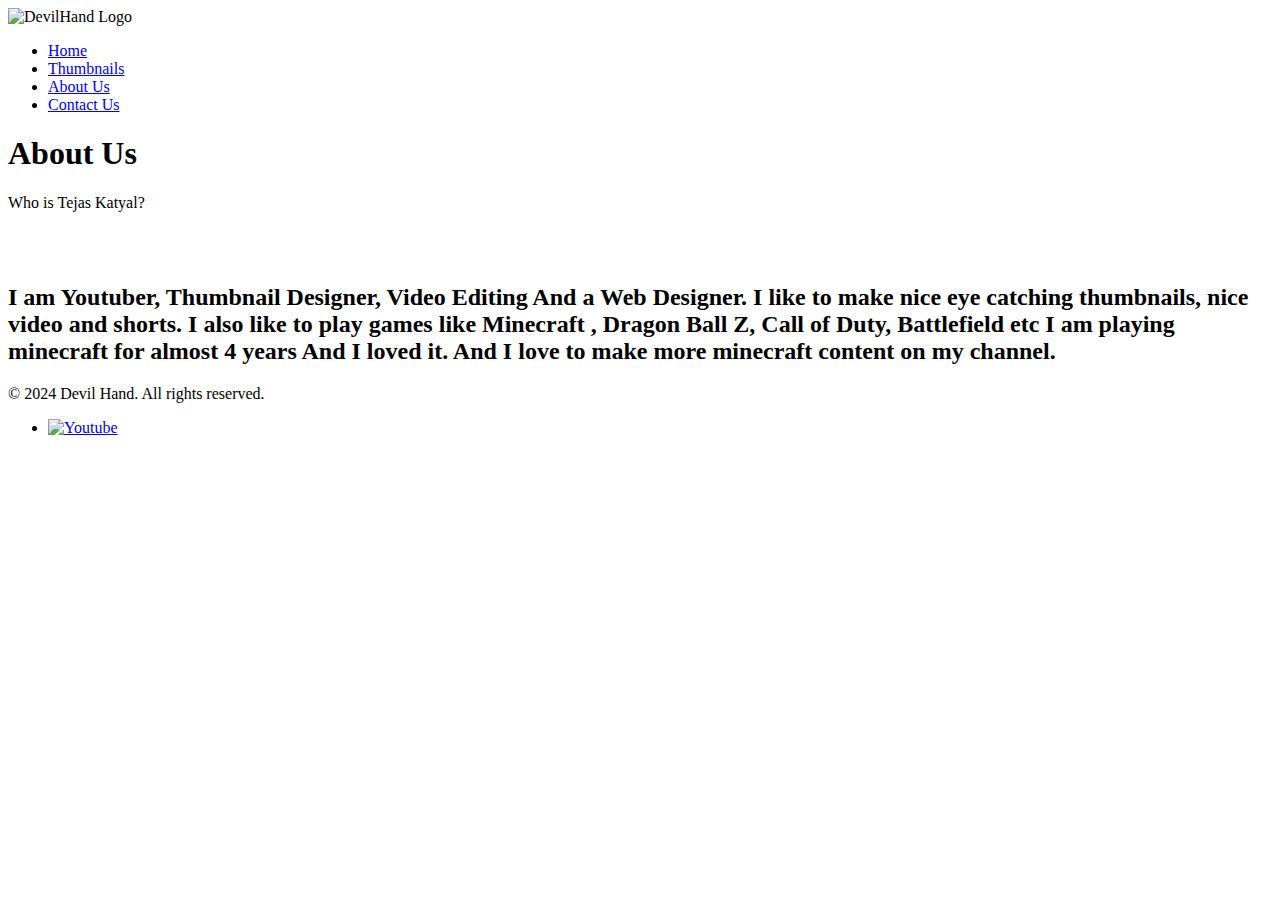
==== about us.html @ 69e10d74 "added about us.html" ====
<!DOCTYPE html>
<html lang="en">
<head>
    <meta charset="UTF-8">
    <meta name="viewport" content="width=device-width, initial-scale=1.0">
    <meta name="description" content="Thumbnail Designs">
    <meta name="author" content="Tejas Katyal">
    <meta name="keywords" content="Best Thumbnail Designs">
    <meta http-equiv="X-UA-Compatible" content="IE=edge">
    <link rel="stylesheet" href="about us.css">
    <link rel="icon" type="image/x-icon" href="Shivaye Logo.png">
    <title>Devil Hand</title>
</head>
<body>
    <header>
        <div class="img-container">
            <img src="DevilHand Logo.png" alt="DevilHand Logo" id="DH">
        </div>
        <nav class="nav-container">
            <ul>
                <li><a href="index.html">Home</a></li>
                <li><a href="thumbnails.html">Thumbnails</a></li>
                <li><a href="about us.html">About Us</a></li>
                <li><a href="contact us.html">Contact Us</a></li>
            </ul>
        </nav>
    </header>

    <section id="home" class="hero">
        <div class="container">
            <h1>About Us</h1>
            <p>Who is Tejas Katyal?</p><br><br>
            <h2>I am Youtuber, Thumbnail Designer, Video Editing And a Web Designer.
                I like to make nice eye catching thumbnails, nice video and shorts. I also 
                like to play games like Minecraft , Dragon Ball Z, Call of Duty, Battlefield etc
                I am playing minecraft for almost 4 years And I loved it. And I love to make
                more minecraft content on my channel.
            </h2>
        </div>
    </section>
    <footer>
        <div class="container">
            <p>&copy; 2024 Devil Hand. All rights reserved.</p>
            <ul class="social-media">
                <div class="footer-links">
                    <li>
                        <a href="https://www.youtube.com/@devilhand8320">
                            <img src="Youtube.png" alt="Youtube" class="footer-logo">
                        </a>
                    </li>
                </div>
            </ul>
        </div>
    </footer>

    <script>
        document.querySelector('.menu-toggle').addEventListener('click', function() {
            document.querySelector('.nav-container').classList.toggle('active');
        });
    </script>
</body>
</html>
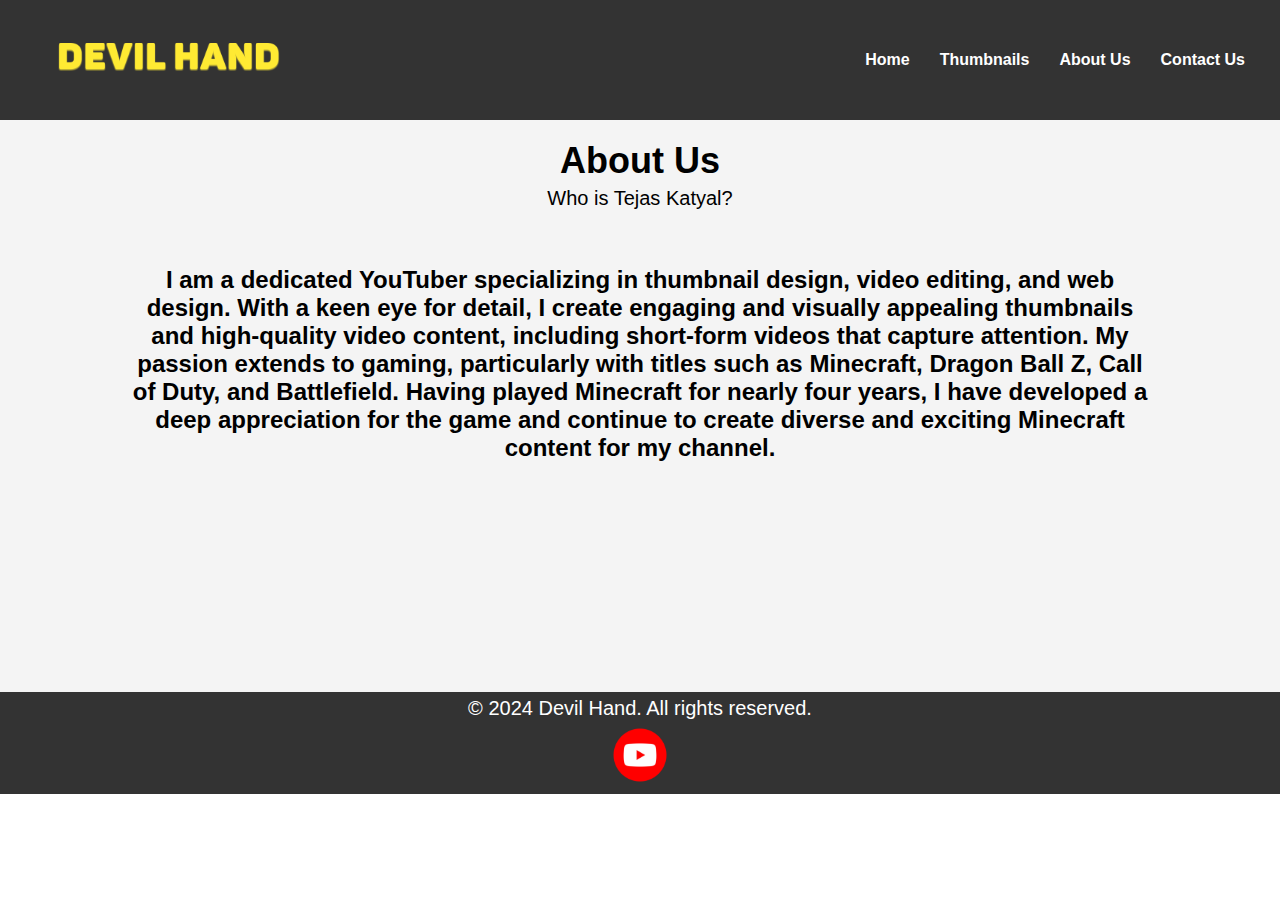
==== commit a6d999ad: "Update about us.html" ====
--- a/about us.html
+++ b/about us.html
@@ -30,11 +30,13 @@
         <div class="container">
             <h1>About Us</h1>
             <p>Who is Tejas Katyal?</p><br><br>
-            <h2>I am Youtuber, Thumbnail Designer, Video Editing And a Web Designer.
-                I like to make nice eye catching thumbnails, nice video and shorts. I also 
-                like to play games like Minecraft , Dragon Ball Z, Call of Duty, Battlefield etc
-                I am playing minecraft for almost 4 years And I loved it. And I love to make
-                more minecraft content on my channel.
+            <h2>
+             I am a dedicated YouTuber specializing in thumbnail design, video editing, and web design. 
+			 With a keen eye for detail, I create engaging and visually appealing thumbnails and 
+			 high-quality video content, including short-form videos that capture attention. My passion extends to gaming, 
+			 particularly with titles such as Minecraft, Dragon Ball Z, Call of Duty, and Battlefield. 
+			 Having played Minecraft for nearly four years, I have developed a deep appreciation 
+			 for the game and continue to create diverse and exciting Minecraft content for my channel.
             </h2>
         </div>
     </section>
--- a/about us.css
+++ b/about us.css
@@ -0,0 +1,233 @@
+/* Base styles */
+* {
+    margin: 0;
+    padding: 0;
+    box-sizing: border-box;
+}
+
+header {
+    background-color: black;
+    opacity: 0.8;
+    backdrop-filter: blur(8px);
+    height: 120px;
+    display: flex;
+    align-items: center;
+    justify-content: space-between;
+    padding: 0 20px;
+}
+
+#DH {
+    border-radius: 8px;
+    margin-top: 33px;
+    margin-left: 30px;
+    width: 238px;
+    height: 130px;
+}
+
+h1 {
+    font-size: 40px;
+    font-family: 'Poppins', sans-serif;
+}
+
+p {
+    font-family: 'Made Tommy', sans-serif;
+    font-size: 20px;
+}
+
+.img-container {
+    overflow: hidden;
+    width: 300px; /* Set a width for the container */
+    height: 200px; /* Set a height for the container */
+    position: relative; /* Position relative for absolute positioning of border */
+}
+
+.nav-container ul {
+    list-style: none;
+    display: flex;
+    justify-content: flex-end;
+}
+
+.nav-container ul li {
+    margin: 0 15px;
+}
+
+.nav-container ul li a {
+    color: #fff;
+    font-weight: bold;
+    text-decoration: none;
+    font-family: 'Poppins', sans-serif;
+}
+
+.nav-container ul li a:hover {
+    opacity: 0.7;
+}
+
+.container {
+    width: 80%;
+    margin: 0 auto;
+}
+
+.hero {
+    background: #f4f4f4;
+    padding: 20px 0 230px 0;
+    text-align: center;
+    font-family: 'Roboto', sans-serif;
+}
+
+.hero p {
+    padding: 5px 0 20px 0;
+}
+
+.hero .btn {
+    background: #333;
+    color: #fff;
+    text-decoration: none;
+    padding: 10px 20px;
+    border: none;
+    border-radius: 4px;
+    cursor: pointer;
+    font-family: 'Poppins', sans-serif;
+    transition: background-color 0.3s;
+}
+
+.hero .btn:hover {
+    background-color: #f90;
+}
+
+
+/* Define the zoom-in animation */
+@keyframes zoom-in {
+    from {
+        transform: scale(0.8); /* Start scaled up */
+        opacity: 0; /* Start as invisible */
+    }
+    to {
+        transform: scale(1); /* End at normal size */
+        opacity: 1; /* End as visible */
+    }
+}
+
+footer {
+    font-family: 'Roboto', sans-serif;
+    background: #333;
+    color: #fff;
+    padding: 5px 0 0px 0;
+    text-align: center;
+}
+h3{
+    font-family:poppins;
+}
+.social-media {
+    list-style: none;
+    display: flex;
+    justify-content: center;
+}
+
+.social-media li a {
+    color: #fff;
+    text-decoration: none;
+}
+
+.footer-links {
+    display: flex;
+    justify-content: center;
+}
+
+.footer-logo {
+    width: 70px; /* Adjust size as needed */
+    height: auto;
+    position: relative;
+    display: inline-block;
+    animation: zoom-in 5s ease-in-out forwards; /* Apply the animation */
+}
+
+.footer-logo:hover {
+    opacity: 0.7; /* Slightly fade image on hover */
+}
+
+/* Media query for larger devices (up to 1920px) */
+@media (max-width: 1920px) {
+    h1 {
+        font-size: 48px;
+    }
+
+    .hero .btn {
+        font-size: 55px; /* Slightly larger button for larger screens */
+    }
+
+    .container {
+        width: 75%; /* Adjust container width for better spacing */
+    }
+}
+
+/* Media query for medium-sized screens (up to 1366px) */
+@media (max-width: 1366px) {
+    h1 {
+        font-size: 40px;
+    }
+
+    .hero .btn {
+        font-size: 50px;
+    }
+
+    .container {
+        width: 80%;
+    }
+}
+
+/* Media query for smaller screens (up to 1280px) */
+@media (max-width: 1280px) {
+    h1 {
+        font-size: 36px;
+    }
+    .hero .btn {
+        font-size: 14px;
+    }
+}
+
+/* Media query for mobile (up to 768px) */
+@media (max-width: 768px) {
+    header {
+        flex-direction: column;
+        height: auto;
+        padding: 10px;
+    }
+    .nav-container ul {
+        flex-direction: column;
+        width: 100%;
+        padding: 0;
+    }
+
+    .nav-container ul li {
+        margin: 10px 0;
+    }
+
+    .container {
+        width: 90%;
+    }
+
+    .hero {
+        padding: 20px 0;
+    }
+
+
+/* Media query for small devices (up to 480px) */
+@media (max-width: 480px) {
+    h1 {
+        font-size: 28px;
+    }
+
+    p {
+        font-size: 16px;
+    }
+
+    .hero .btn {
+        font-size: 14px;
+        padding: 8px 16px;
+    }
+
+    .footer-logo {
+        width: 50px;
+    }
+}
+}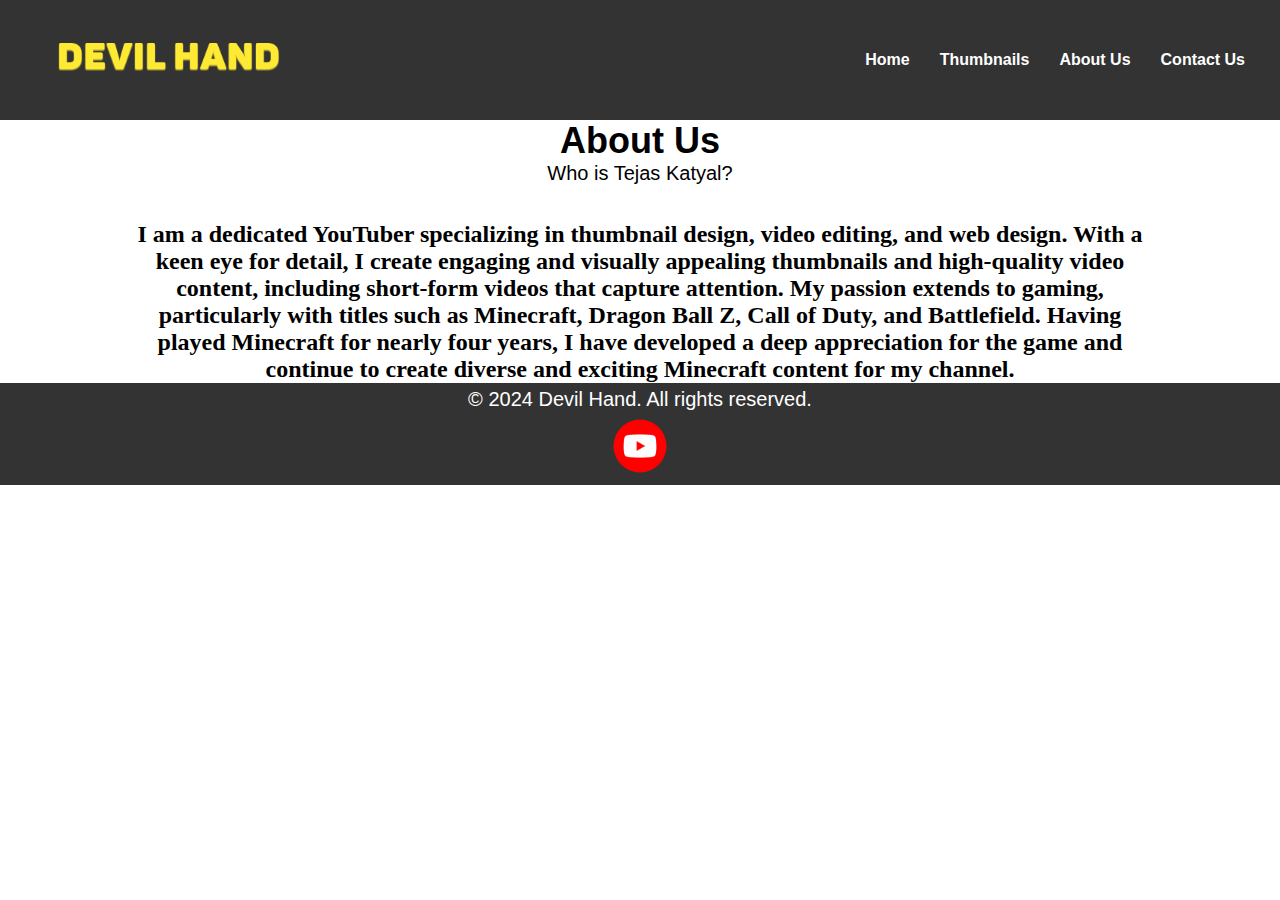
==== commit e956cf31: "Update about us.html" ====
--- a/about us.html
+++ b/about us.html
@@ -25,40 +25,36 @@
             </ul>
         </nav>
     </header>
-
-    <section id="home" class="hero">
+    <center>
         <div class="container">
             <h1>About Us</h1>
             <p>Who is Tejas Katyal?</p><br><br>
-            <h2>
-             I am a dedicated YouTuber specializing in thumbnail design, video editing, and web design. 
-			 With a keen eye for detail, I create engaging and visually appealing thumbnails and 
-			 high-quality video content, including short-form videos that capture attention. My passion extends to gaming, 
-			 particularly with titles such as Minecraft, Dragon Ball Z, Call of Duty, and Battlefield. 
-			 Having played Minecraft for nearly four years, I have developed a deep appreciation 
-			 for the game and continue to create diverse and exciting Minecraft content for my channel.
+            <h2>I am a dedicated YouTuber specializing in thumbnail design, video editing, and web design. With a keen eye for detail, I create engaging and visually appealing thumbnails and  high-quality video content, including short-form videos that capture attention. My passion extends to gaming,  particularly with titles such as Minecraft, Dragon Ball Z, Call of Duty, and Battlefield. Having played Minecraft for nearly four years, I have developed a deep appreciation for the game and continue to create diverse and exciting Minecraft content for my channel.
             </h2>
         </div>
-    </section>
+    </center>
+
     <footer>
-        <div class="container">
+        <div class="social">
             <p>&copy; 2024 Devil Hand. All rights reserved.</p>
-            <ul class="social-media">
-                <div class="footer-links">
-                    <li>
                         <a href="https://www.youtube.com/@devilhand8320">
                             <img src="Youtube.png" alt="Youtube" class="footer-logo">
                         </a>
-                    </li>
                 </div>
-            </ul>
         </div>
     </footer>
 
     <script>
-        document.querySelector('.menu-toggle').addEventListener('click', function() {
-            document.querySelector('.nav-container').classList.toggle('active');
+        document.querySelectorAll('.product-card img').forEach(image =>{
+            image.onclick = () => {
+                document.querySelector('.popup-image').style.display = 'block';
+                document.querySelector('.popup-image img').src = image.getAttribute('src');
+            }
         });
+
+        document.querySelector('.popup-image span').onclick =() =>{
+            document.querySelector('.popup-image').style.display = 'none';
+        }
     </script>
 </body>
 </html>
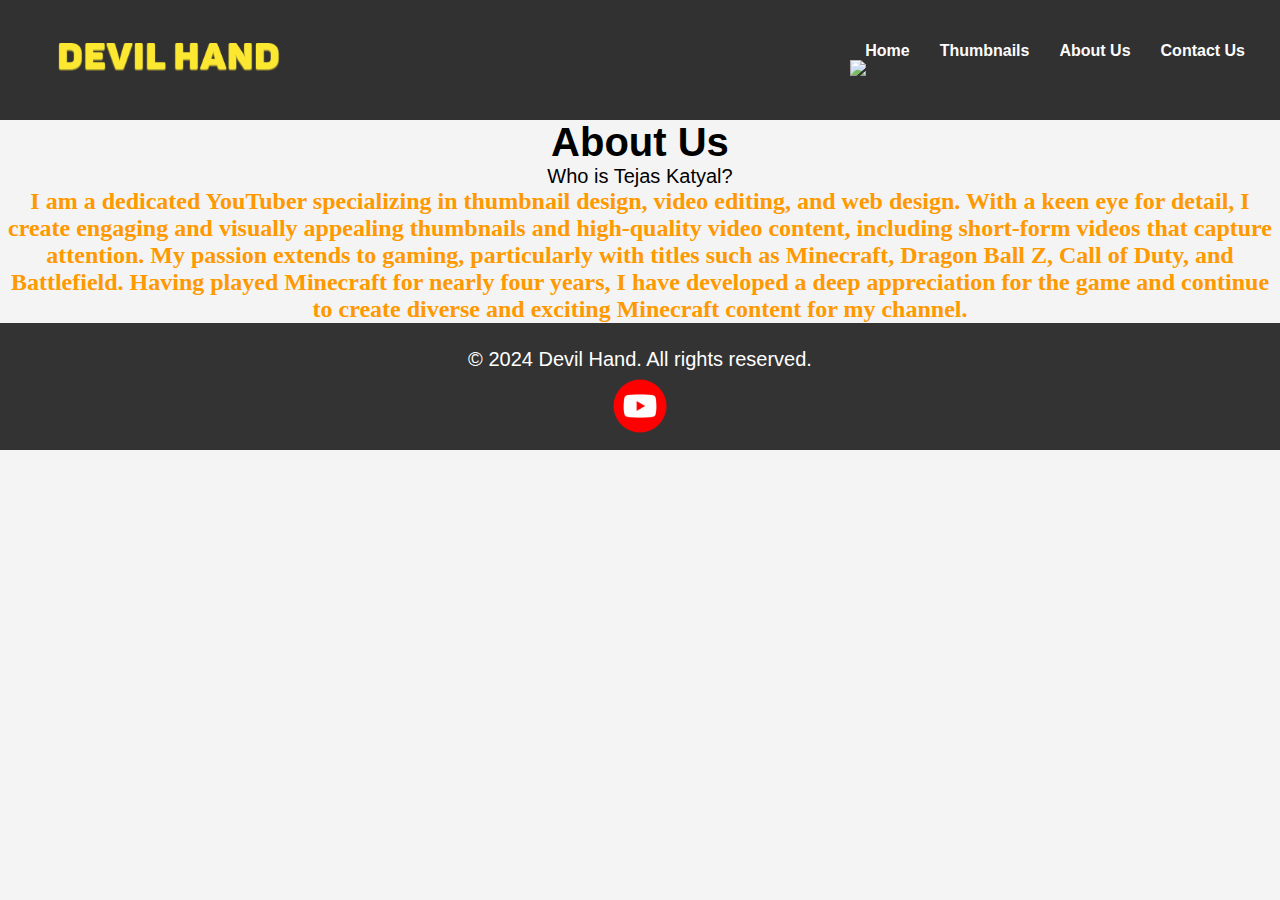
==== commit 783c12f5: "Update about us.html" ====
--- a/about us.html
+++ b/about us.html
@@ -8,6 +8,7 @@
     <meta name="keywords" content="Best Thumbnail Designs">
     <meta http-equiv="X-UA-Compatible" content="IE=edge">
     <link rel="stylesheet" href="about us.css">
+    <link rel="stylesheet" href="lightbox.css">
     <link rel="icon" type="image/x-icon" href="Shivaye Logo.png">
     <title>Devil Hand</title>
 </head>
@@ -17,44 +18,45 @@
             <img src="DevilHand Logo.png" alt="DevilHand Logo" id="DH">
         </div>
         <nav class="nav-container">
-            <ul>
+            <ul id="navLinks">
                 <li><a href="index.html">Home</a></li>
                 <li><a href="thumbnails.html">Thumbnails</a></li>
                 <li><a href="about us.html">About Us</a></li>
                 <li><a href="contact us.html">Contact Us</a></li>
             </ul>
+            <!-- Menu button for smaller screens -->
+            <img id="menuButton" src="menu.png" alt="Menu" />
         </nav>
     </header>
-    <center>
-        <div class="container">
+<center>
+    <section id="home" class="hero">
+        <div class="load">
             <h1>About Us</h1>
-            <p>Who is Tejas Katyal?</p><br><br>
+            <p>Who is Tejas Katyal?</p>
             <h2>I am a dedicated YouTuber specializing in thumbnail design, video editing, and web design. With a keen eye for detail, I create engaging and visually appealing thumbnails and  high-quality video content, including short-form videos that capture attention. My passion extends to gaming,  particularly with titles such as Minecraft, Dragon Ball Z, Call of Duty, and Battlefield. Having played Minecraft for nearly four years, I have developed a deep appreciation for the game and continue to create diverse and exciting Minecraft content for my channel.
             </h2>
         </div>
-    </center>
-
+    </section>
+</center>
     <footer>
         <div class="social">
             <p>&copy; 2024 Devil Hand. All rights reserved.</p>
-                        <a href="https://www.youtube.com/@devilhand8320">
-                            <img src="Youtube.png" alt="Youtube" class="footer-logo">
-                        </a>
-                </div>
+            <a href="https://www.youtube.com/@devilhand8320">
+                <img src="Youtube.png" alt="Youtube" class="footer-logo">
+            </a>
         </div>
     </footer>
+    <script src="lightbox-plus-jquery.js">
 
+    </script>
     <script>
-        document.querySelectorAll('.product-card img').forEach(image =>{
-            image.onclick = () => {
-                document.querySelector('.popup-image').style.display = 'block';
-                document.querySelector('.popup-image img').src = image.getAttribute('src');
-            }
+        const menuButton = document.getElementById('menuButton');
+        const navLinks = document.getElementById('navLinks');
+
+        // Toggle navigation links visibility on small screens when menu button is clicked
+        menuButton.addEventListener('click', function() {
+            navLinks.classList.toggle('show');
         });
-
-        document.querySelector('.popup-image span').onclick =() =>{
-            document.querySelector('.popup-image').style.display = 'none';
-        }
     </script>
 </body>
 </html>
--- a/about us.css
+++ b/about us.css
@@ -3,6 +3,10 @@
     margin: 0;
     padding: 0;
     box-sizing: border-box;
+}
+
+body{
+    background-color:  #f4f4f4;;
 }
 
 header {
@@ -25,11 +29,13 @@
 }
 
 h1 {
+    justify-content: center;
     font-size: 40px;
     font-family: 'Poppins', sans-serif;
 }
 
 p {
+    justify-content: center;
     font-family: 'Made Tommy', sans-serif;
     font-size: 20px;
 }
@@ -62,49 +68,15 @@
     opacity: 0.7;
 }
 
-.container {
-    width: 80%;
-    margin: 0 auto;
+.container{
+    width:95%;
+    padding: 50px;
 }
 
-.hero {
-    background: #f4f4f4;
-    padding: 20px 0 230px 0;
-    text-align: center;
-    font-family: 'Roboto', sans-serif;
-}
-
-.hero p {
-    padding: 5px 0 20px 0;
-}
-
-.hero .btn {
-    background: #333;
-    color: #fff;
-    text-decoration: none;
-    padding: 10px 20px;
-    border: none;
-    border-radius: 4px;
-    cursor: pointer;
-    font-family: 'Poppins', sans-serif;
-    transition: background-color 0.3s;
-}
-
-.hero .btn:hover {
-    background-color: #f90;
-}
-
-
-/* Define the zoom-in animation */
-@keyframes zoom-in {
-    from {
-        transform: scale(0.8); /* Start scaled up */
-        opacity: 0; /* Start as invisible */
-    }
-    to {
-        transform: scale(1); /* End at normal size */
-        opacity: 1; /* End as visible */
-    }
+h2{
+    justify-content: center;
+    font-family: poppins;
+    color:#f90;
 }
 
 footer {
@@ -117,23 +89,19 @@
 h3{
     font-family:poppins;
 }
-.social-media {
-    list-style: none;
-    display: flex;
+.social {
+    width: 80%;
+    margin: 0 auto;
     justify-content: center;
-}
-
-.social-media li a {
-    color: #fff;
-    text-decoration: none;
-}
-
-.footer-links {
-    display: flex;
-    justify-content: center;
+    font-family: 'Roboto', sans-serif;
+    background: #333;
+    padding: 20px 0 5px 0;
+    text-align: center;
 }
 
 .footer-logo {
+    color: #fff;
+    justify-content: center;
     width: 70px; /* Adjust size as needed */
     height: auto;
     position: relative;
@@ -144,90 +112,3 @@
 .footer-logo:hover {
     opacity: 0.7; /* Slightly fade image on hover */
 }
-
-/* Media query for larger devices (up to 1920px) */
-@media (max-width: 1920px) {
-    h1 {
-        font-size: 48px;
-    }
-
-    .hero .btn {
-        font-size: 55px; /* Slightly larger button for larger screens */
-    }
-
-    .container {
-        width: 75%; /* Adjust container width for better spacing */
-    }
-}
-
-/* Media query for medium-sized screens (up to 1366px) */
-@media (max-width: 1366px) {
-    h1 {
-        font-size: 40px;
-    }
-
-    .hero .btn {
-        font-size: 50px;
-    }
-
-    .container {
-        width: 80%;
-    }
-}
-
-/* Media query for smaller screens (up to 1280px) */
-@media (max-width: 1280px) {
-    h1 {
-        font-size: 36px;
-    }
-    .hero .btn {
-        font-size: 14px;
-    }
-}
-
-/* Media query for mobile (up to 768px) */
-@media (max-width: 768px) {
-    header {
-        flex-direction: column;
-        height: auto;
-        padding: 10px;
-    }
-    .nav-container ul {
-        flex-direction: column;
-        width: 100%;
-        padding: 0;
-    }
-
-    .nav-container ul li {
-        margin: 10px 0;
-    }
-
-    .container {
-        width: 90%;
-    }
-
-    .hero {
-        padding: 20px 0;
-    }
-
-
-/* Media query for small devices (up to 480px) */
-@media (max-width: 480px) {
-    h1 {
-        font-size: 28px;
-    }
-
-    p {
-        font-size: 16px;
-    }
-
-    .hero .btn {
-        font-size: 14px;
-        padding: 8px 16px;
-    }
-
-    .footer-logo {
-        width: 50px;
-    }
-}
-}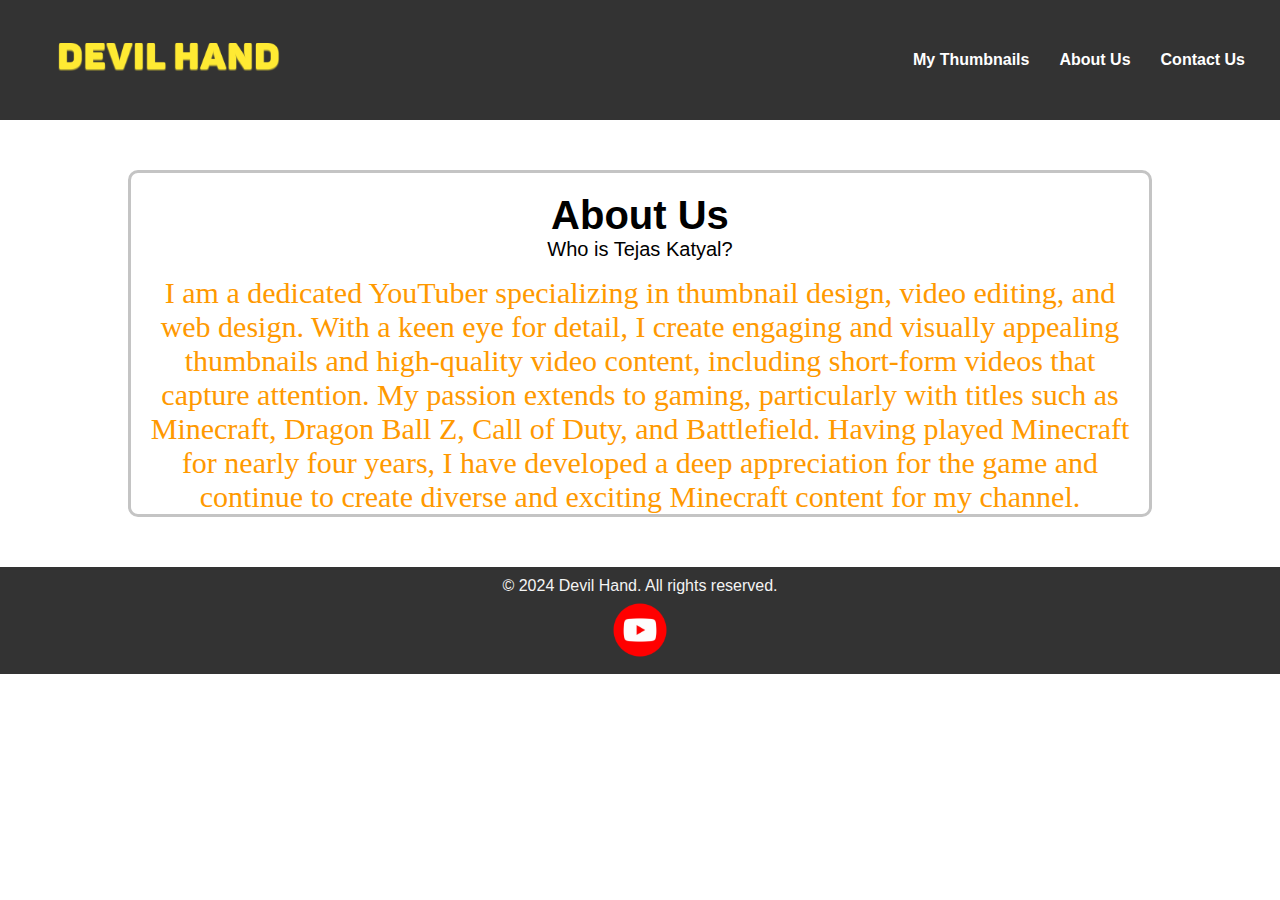
==== commit 61c3cb94: "Update about us.html" ====
--- a/about us.html
+++ b/about us.html
@@ -19,8 +19,7 @@
         </div>
         <nav class="nav-container">
             <ul id="navLinks">
-                <li><a href="index.html">Home</a></li>
-                <li><a href="thumbnails.html">Thumbnails</a></li>
+                <li><a href="index.html">My Thumbnails</a></li>
                 <li><a href="about us.html">About Us</a></li>
                 <li><a href="contact us.html">Contact Us</a></li>
             </ul>
--- a/about us.css
+++ b/about us.css
@@ -1,12 +1,7 @@
-/* Base styles */
 * {
     margin: 0;
     padding: 0;
     box-sizing: border-box;
-}
-
-body{
-    background-color:  #f4f4f4;;
 }
 
 header {
@@ -28,16 +23,24 @@
     height: 130px;
 }
 
-h1 {
+
+.load{
     justify-content: center;
+    align-items: center;
+    text-align: center;
+    padding :0px 8px;
+}
+
+.load h1 {
     font-size: 40px;
     font-family: 'Poppins', sans-serif;
+    padding: 20px 0 0 0;
 }
 
-p {
-    justify-content: center;
+.load p {
     font-family: 'Made Tommy', sans-serif;
     font-size: 20px;
+    padding: 0 0 15px 0;
 }
 
 .img-container {
@@ -68,47 +71,98 @@
     opacity: 0.7;
 }
 
-.container{
-    width:95%;
-    padding: 50px;
+#menuButton {
+    display: none; /* Hide the menu button by default */
+    cursor: pointer;
 }
 
+
+.hero {
+    justify-content: center;
+    align-items: center;
+    width:80%;
+    border: 3px solid #c4c4c4;
+    border-radius: 10px;
+    text-align: center;
+    font-family: 'Roboto', sans-serif;
+    margiN:50px;
+}
 h2{
-    justify-content: center;
-    font-family: poppins;
+    font-size:30px;
+    font-family: Made Tommy;
     color:#f90;
+    font-weight:350;
 }
 
 footer {
     font-family: 'Roboto', sans-serif;
+    justify-content: center;
+    align-items: center;
     background: #333;
-    color: #fff;
-    padding: 5px 0 0px 0;
+    color: #f4f4f4;
     text-align: center;
 }
-h3{
-    font-family:poppins;
-}
+
 .social {
     width: 80%;
     margin: 0 auto;
     justify-content: center;
+    align-items: center;
     font-family: 'Roboto', sans-serif;
     background: #333;
-    padding: 20px 0 5px 0;
+    padding: 10px 0 5px 0;
     text-align: center;
 }
 
 .footer-logo {
     color: #fff;
     justify-content: center;
+    align-items: center;
     width: 70px; /* Adjust size as needed */
     height: auto;
     position: relative;
     display: inline-block;
-    animation: zoom-in 5s ease-in-out forwards; /* Apply the animation */
 }
 
 .footer-logo:hover {
     opacity: 0.7; /* Slightly fade image on hover */
 }
+
+@media screen and (max-width: 768px) {
+    /* Hide links by default on small screens */
+    .nav-container ul {
+        display: none;
+        width: 100%;
+        flex-direction: column;
+        align-items: center;
+        background-color: #333;
+        position: absolute;
+        top: 120px; /* Below the header */
+        left: 0;
+        z-index: 1;
+    }
+
+    .nav-container ul li {
+        margin: 10px 0;
+    }
+
+    /* Display the menu button */
+    #menuButton {
+        display: block;
+        width: 30px;
+        height: 30px;
+    }
+
+    /* Toggle the visibility of the navigation links when the menu button is clicked */
+    .nav-container ul.show {
+        display: flex;
+    }
+
+    h2{
+        font-size:20px;
+        font-family: Made Tommy;
+        color:#f90;
+        font-weight:200;
+    }
+}
+
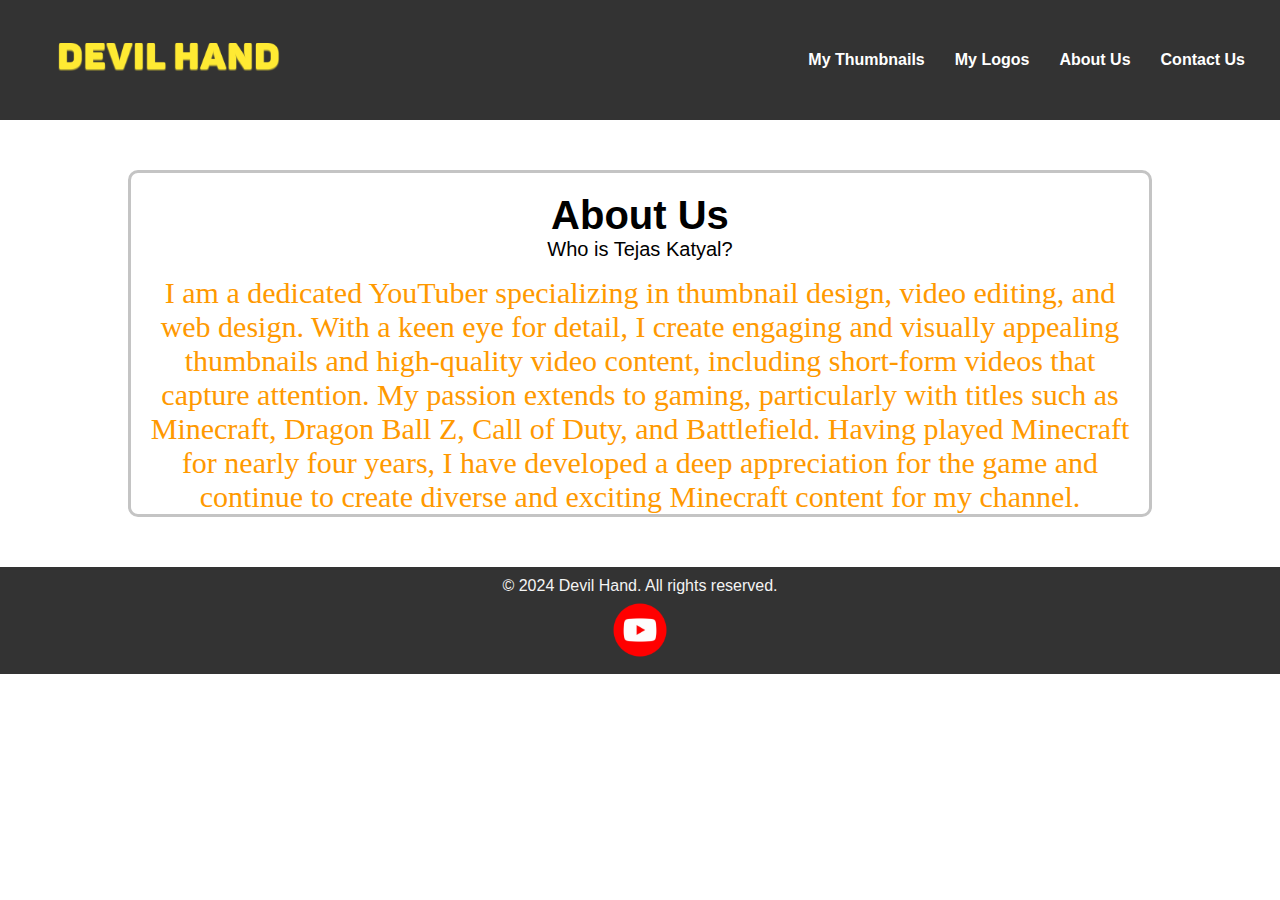
==== commit a8c5a937: "Update about us.html" ====
--- a/about us.html
+++ b/about us.html
@@ -20,6 +20,7 @@
         <nav class="nav-container">
             <ul id="navLinks">
                 <li><a href="index.html">My Thumbnails</a></li>
+                <li><a href="logo.html">My Logos</a></li>
                 <li><a href="about us.html">About Us</a></li>
                 <li><a href="contact us.html">Contact Us</a></li>
             </ul>
